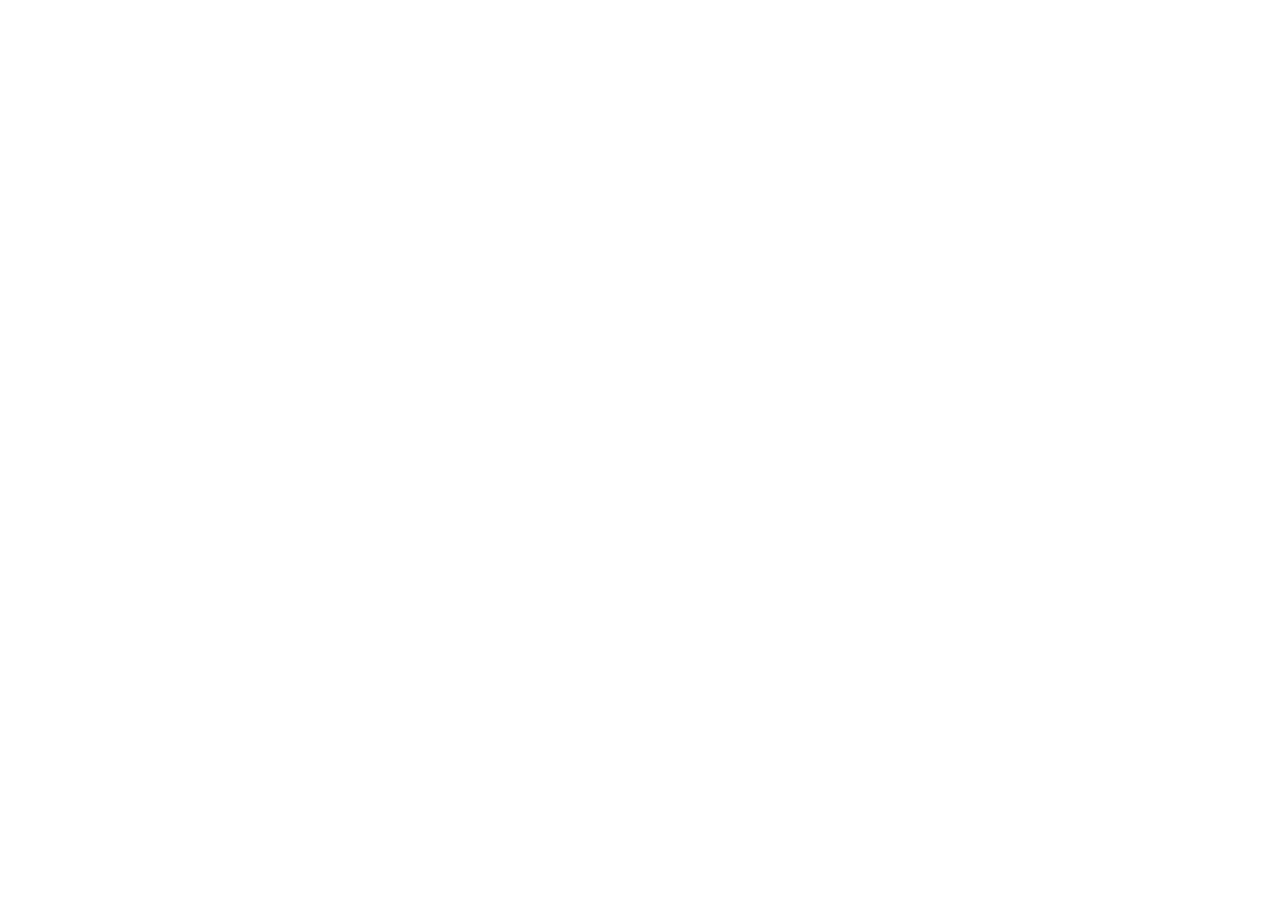
==== paginas/contacto.html @ fbabb77c "estructura base del index.html, css y carpeta paginas" ====
<!DOCTYPE html>
<html lang="es_AR">
  <head>
    <meta name="author" content="" />
    <meta name="description" content="" />
    <meta name="keywords" content="" />
    <meta charset="UTF-8" />
    <meta name="viewport" content="width=device-width, initial-scale=1.0" />
    <title>Contacto</title>
    <link rel="shortcut icon" href="favicon.ico" type="image/x-icon" />
    <!-- CDN de css de Bootstrap -->
    <link
      href="https://cdn.jsdelivr.net/npm/bootstrap@5.3.3/dist/css/bootstrap.min.css"
      rel="stylesheet"
      integrity="sha384-QWTKZyjpPEjISv5WaRU9OFeRpok6YctnYmDr5pNlyT2bRjXh0JMhjY6hW+ALEwIH"
      crossorigin="anonymous"
    />
    <!-- css personalizado -->
    <link rel="stylesheet" href="./css/estilo.css" />
  </head>
  <body>
    <!-- CDN de JS de Bootstrap -->
    <script
      src="https://cdn.jsdelivr.net/npm/bootstrap@5.3.3/dist/js/bootstrap.bundle.min.js"
      integrity="sha384-YvpcrYf0tY3lHB60NNkmXc5s9fDVZLESaAA55NDzOxhy9GkcIdslK1eN7N6jIeHz"
      crossorigin="anonymous"
    ></script>
  </body>
</html>
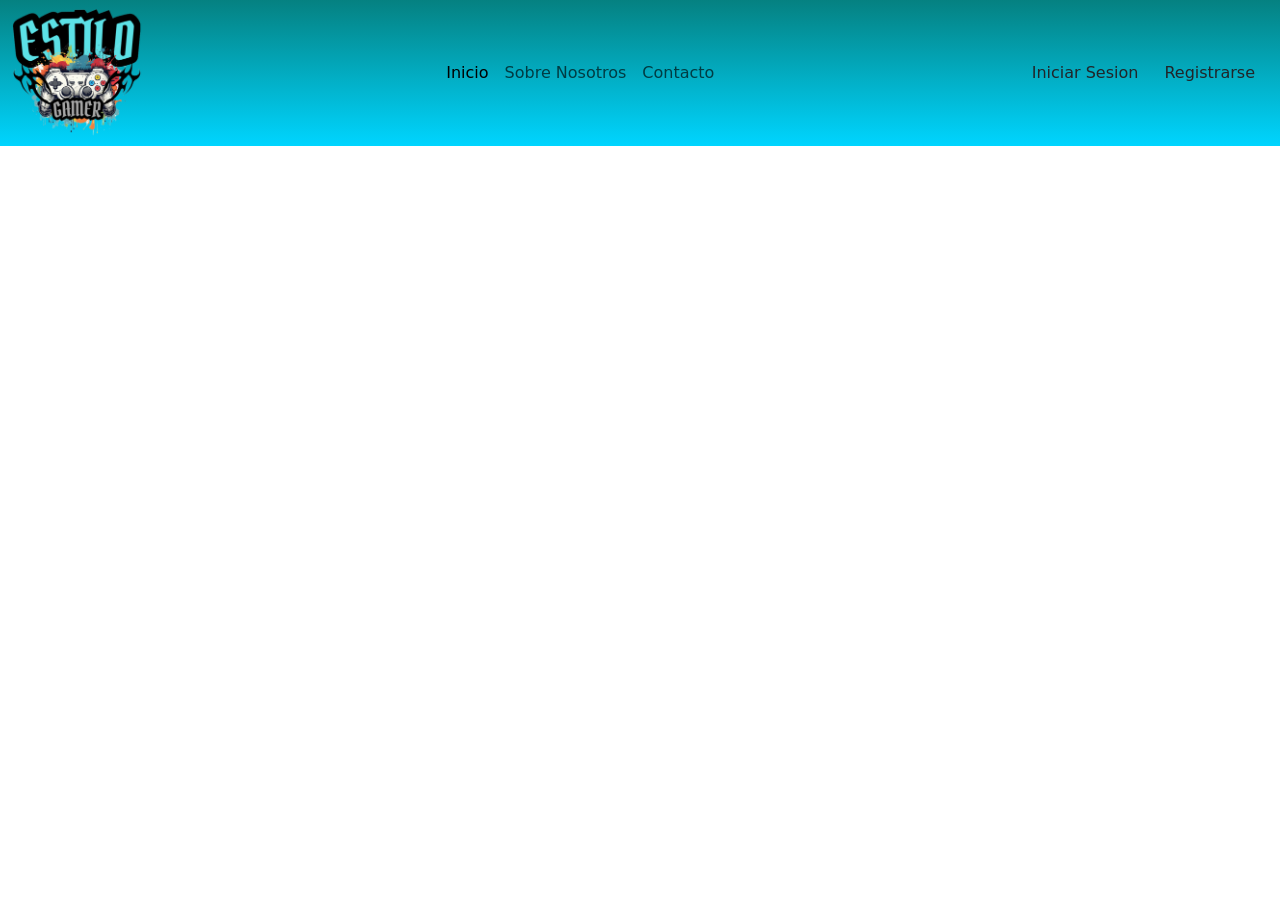
==== commit 0f716f7a: "creamos navbar" ====
--- a/paginas/contacto.html
+++ b/paginas/contacto.html
@@ -16,9 +16,198 @@
       crossorigin="anonymous"
     />
     <!-- css personalizado -->
-    <link rel="stylesheet" href="./css/estilo.css" />
+    <link rel="stylesheet" href="/css/estilo.css" />
   </head>
   <body>
+    <header class="header">
+      <nav class="navbar navbar-expand-lg bg-propio">
+        <div class="container-fluid">
+          <img src="/imagenes/logo.png" class="navbar-img" alt="Logo">
+          <button
+            class="navbar-toggler"
+            type="button"
+            data-bs-toggle="collapse"
+            data-bs-target="#navbarSupportedContent"
+            aria-controls="navbarSupportedContent"
+            aria-expanded="false"
+            aria-label="Toggle navigation"
+          >
+            <span class="navbar-toggler-icon"></span>
+          </button>
+          <div class="collapse navbar-collapse" id="navbarSupportedContent">
+            <ul class="navbar-nav ms-auto mb-2 mb-lg-0">
+              <li class="nav-item">
+                <a class="nav-link active" aria-current="page" href="/index.html"
+                  >Inicio</a
+                >
+              </li>
+              <li class="nav-item">
+                <a class="nav-link" href="./sobre-nosotros.html"
+                  >Sobre Nosotros</a
+                >
+              </li>
+              <li class="nav-item">
+                <a class="nav-link" href="./contacto.html">Contacto</a>
+              </li>
+            </ul>
+            <ul class="navbar-nav ms-auto mb-2 mb-lg-0">
+              <li class="nav-item">
+                <!-- Button trigger modal -->
+                <button
+                  type="button"
+                  class="btn"
+                  data-bs-toggle="modal"
+                  data-bs-target="#exampleModal"
+                >
+                  Iniciar Sesion
+                </button>
+
+                <!-- Modal -->
+                <div
+                  class="modal fade"
+                  id="exampleModal"
+                  tabindex="-1"
+                  aria-labelledby="exampleModalLabel"
+                  aria-hidden="true"
+                >
+                  <div class="modal-dialog">
+                    <div class="modal-content bg-secondary-subtle">
+                      <div class="modal-header">
+                        <h1 class="modal-title fs-5" id="exampleModalLabel">
+                          Iniciar Sesion
+                        </h1>
+                        <button
+                          type="button"
+                          class="btn-close"
+                          data-bs-dismiss="modal"
+                          aria-label="Close"
+                        ></button>
+                      </div>
+                      <div class="modal-body">
+                        <section>
+                          <form>
+                            <div class="mb-3">
+                              <label for="exampleInputEmail1" class="form-label"
+                                >Usuario/Email</label
+                              >
+                              <input
+                                type="text"
+                                class="form-control"
+                                id="exampleInputEmail1"
+                                aria-describedby="emailHelp"
+                                required
+                                maxlength="25"
+                                minlength="7"
+                                pattern="[A-Za-z-0-9]+"
+                              />
+                            </div>
+                            <div class="mb-3">
+                              <label
+                                for="exampleInputPassword1"
+                                class="form-label"
+                                >Contraseña</label
+                              >
+                              <input
+                                type="password"
+                                class="form-control"
+                                id="exampleInputPassword1"
+                                required
+                                maxlength="15"
+                                minlength="7"
+                              />
+                            </div>
+                            <div class="mb-3 d-flex justify-content-center">
+                              <button
+                                type="submit"
+                                class="btn bg-body-tertiary mt-3"
+                              >
+                                Iniciar Sesion
+                              </button>
+                            </div>
+                            <div class="mb-2 d-flex justify-content-center">
+                              <a href="./index.html">¿Olvidaste tu contraseña?</a>
+                            </div>
+                          </form>
+                        </section>
+                      </div>
+                    </div>
+                  </div>
+                </div>
+              </li>
+              <li class="nav-item">
+                <!-- Button trigger modal -->
+<button type="button" class="btn" data-bs-toggle="modal" data-bs-target="#exampleModal1">
+  Registrarse
+</button>
+
+<!-- Modal -->
+<div class="modal fade" id="exampleModal1" tabindex="-1" aria-labelledby="exampleModalLabel" aria-hidden="true">
+  <div class="modal-dialog">
+    <div class="modal-content bg-secondary-subtle">
+      <div class="modal-header">
+        <h1 class="modal-title fs-5" id="exampleModalLabel">Registrarse</h1>
+        <button type="button" class="btn-close" data-bs-dismiss="modal" aria-label="Close"></button>
+      </div>
+      <div class="modal-body">
+        <div class="container-fluid">
+          <form>
+            <div class="row mb-3">
+              <label for="usuario1" class="col-12 col-form-label">Usuario</label>
+              <div class="col-12">
+                <input type="text" class="form-control" id="usuario1"
+                required
+                maxlength="20"
+                minlength="5"
+                pattern="[A-Za-z-0-9]+"
+                placeholder="Victor Gonzalez">
+              </div>
+            </div>
+            <div class="row mb-3">
+              <label for="correo1" class="col-12 col-form-label">Email</label>
+              <div class="col-12">
+                <input type="email" class="form-control" id="correo1"
+                required
+                maxlength="25"
+                minlength="10"
+                placeholder="victorg23@gmail.com">
+              </div>
+            </div>
+            <div class="row mb-3">
+              <label for="contraseña1" class="col-12 col-form-label">Contraseña</label>
+              <div class="col-12">
+                <input type="password" class="form-control" id="contraseña1"
+                required
+                maxlength="10"
+                minlength="7">
+              </div>
+            </div>
+            <div class="row mb-3">
+              <label for="contraseña2" class="col-12 col-form-label">Repetir Contraseña</label>
+              <div class="col-12">
+                <input type="password" class="form-control" id="contraseña2"
+                required
+                maxlength="10"
+                minlength="7">
+              </div>
+              <div class="boton d-flex justify-content-center">
+              <button class="btn bg-body-tertiary mt-3">Crear cuenta</button>
+              </div>
+            </div>
+          </form>
+        </div>
+      </div>
+      </div>
+    </div>
+  </div>
+</div>
+              </li>
+            </ul>
+          </div>
+        </div>
+      </nav>
+    </header>
+    <main></main>
+    <footer></footer>
     <!-- CDN de JS de Bootstrap -->
     <script
       src="https://cdn.jsdelivr.net/npm/bootstrap@5.3.3/dist/js/bootstrap.bundle.min.js"
--- a/css/estilo.css
+++ b/css/estilo.css
@@ -0,0 +1,53 @@
+* {
+  margin: 0;
+  padding: 0;
+  box-sizing: border-box;
+}
+.navbar {
+  img {
+    width: 130px;
+    animation: logo 1s linear alternate infinite;
+  }
+}
+@keyframes logo {
+  0% {
+    transform: rotateY(0deg);
+  }
+  10% {
+    transform: rotateY(50deg);
+  }
+  30% {
+    transform: rotateY(100deg);
+  }
+  50% {
+    transform: rotateY(150deg);
+  }
+  70% {
+    transform: rotateY(200deg);
+  }
+  80% {
+    transform: rotateY(250deg);
+  }
+  90% {
+    transform: rotateY(300deg);
+  }
+  100% {
+    transform: rotateY(360deg);
+  }
+}
+}
+.bg-header {
+  background-color: rgb(5, 129, 129);
+  background-image: linear-gradient(
+    to bottom,
+    rgb(0, 213, 255),
+    rgb(5, 129, 129)
+  );
+}
+.bg-propio {
+  background-image: linear-gradient(
+    to bottom,
+    rgb(5, 129, 129),
+    rgb(0, 213, 255)
+  );
+}
